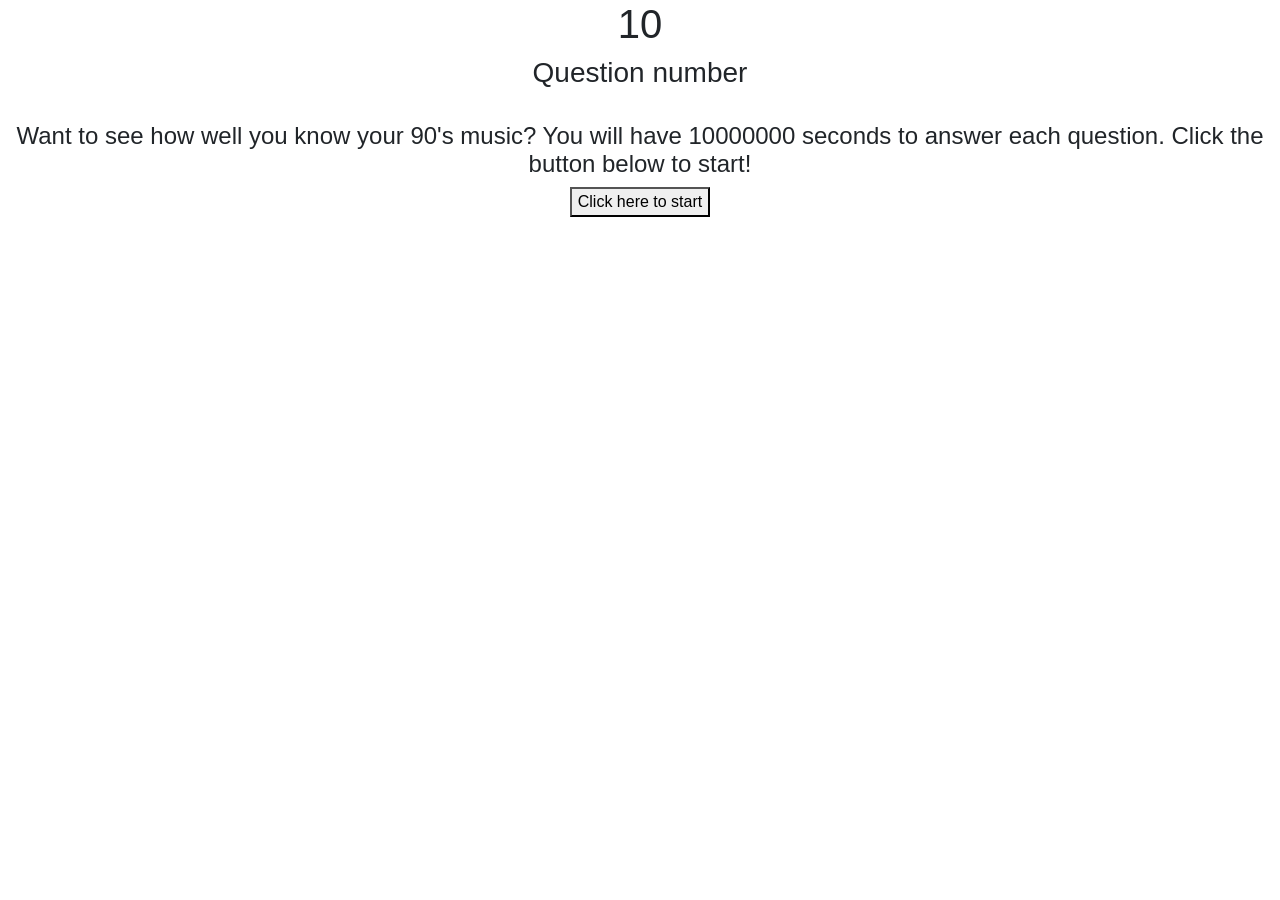
==== index.html @ b3cd61df "Basic html layout.  Beginning dynamic html for instructions and game start. Roughed in the function " ====
<!DOCTYPE html>
<html lang="en">
<head>
    <meta charset="UTF-8">
    <meta name="viewport" content="width=device-width, initial-scale=1.0">
    <title>Trivia</title>

    <link rel="stylesheet" type="text/css" href="assets/css/reset.css">
    <link rel="stylesheet" href="https://stackpath.bootstrapcdn.com/bootstrap/4.4.1/css/bootstrap.min.css"
        integrity="sha384-Vkoo8x4CGsO3+Hhxv8T/Q5PaXtkKtu6ug5TOeNV6gBiFeWPGFN9MuhOf23Q9Ifjh" crossorigin="anonymous">
    <link rel="stylesheet" type="text/css" href="assets/css/style.css">
    <script src="https://cdnjs.cloudflare.com/ajax/libs/jquery/3.2.1/jquery.min.js"></script>

</head>
<body>
    <header>
        <div>
            <h1 id="gameTimer">10<br></h1>
        </div>
        <div>
            <h3 id="gamePrompts">Question number</h3><br>
            <h4 id="instructions"></h4>
        </div>
    </header>

    <div id="startDiv" class="text-center"></div>
    <div id="questionDiv" class="text-center"></div>

    <div id="answerDiv">
       
    </div>
    



    <script src="assets/javascript/app.js"></script>
</body>
</html>
---- assets/css/style.css ----
header {
    text-align: center;
    border-width: 2px;
    border-color: blue;
}
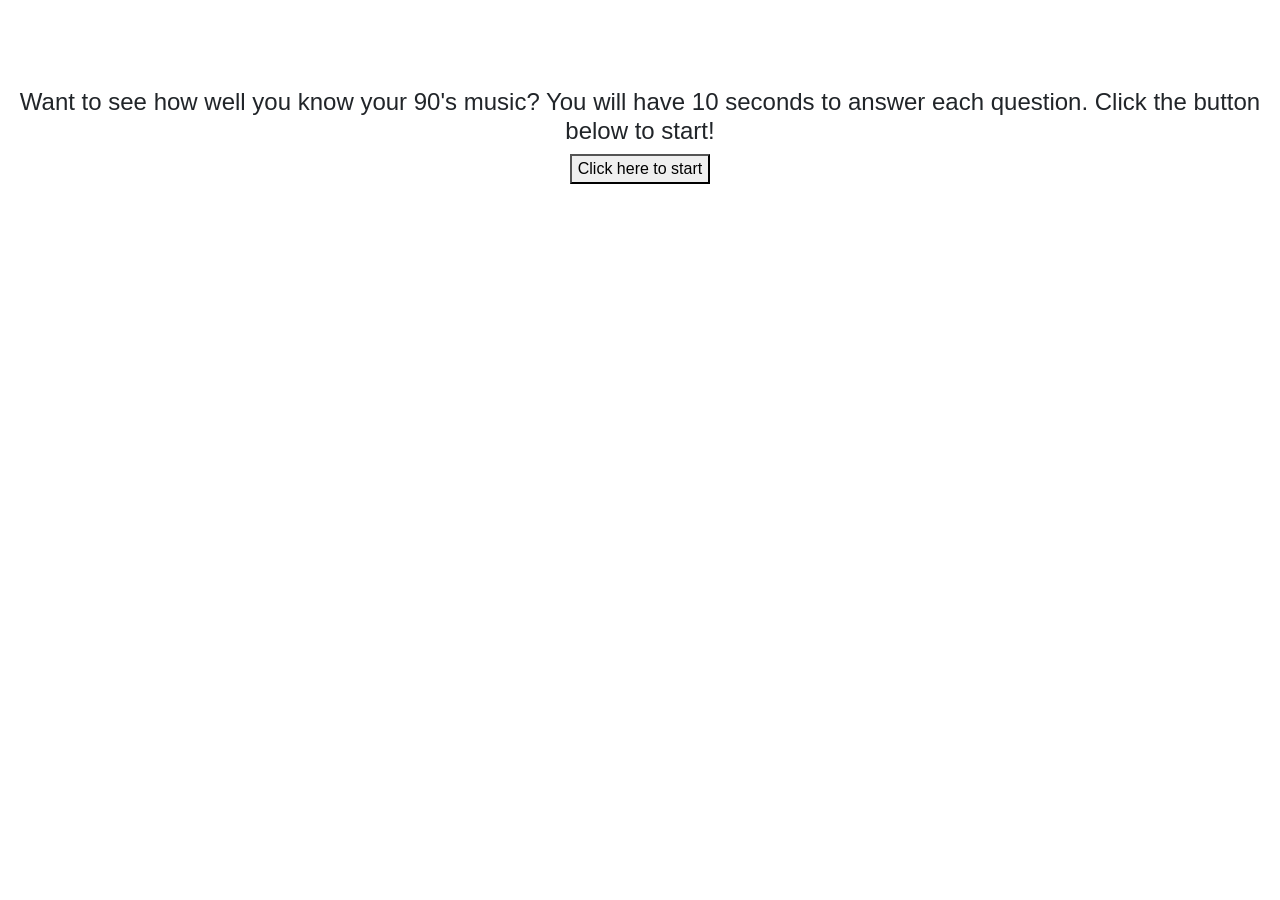
==== commit 416c8b38: "Tried to solve an entanglement between the answers of different questions.  Progress, but incomplete" ====
--- a/index.html
+++ b/index.html
@@ -15,10 +15,11 @@
 <body>
     <header>
         <div>
-            <h1 id="gameTimer">10<br></h1>
+            <h1 id="gameTimerText"></h1>
+            <h1 id="gameTimer"><br></h1>
         </div>
         <div>
-            <h3 id="gamePrompts">Question number</h3><br>
+            <h3 id="gamePrompts"></h3><br>
             <h4 id="instructions"></h4>
         </div>
     </header>
@@ -33,6 +34,6 @@
 
 
 
-    <script src="assets/javascript/app.js"></script>
+    <script src="assets/javascript/app1.js"></script>
 </body>
 </html>
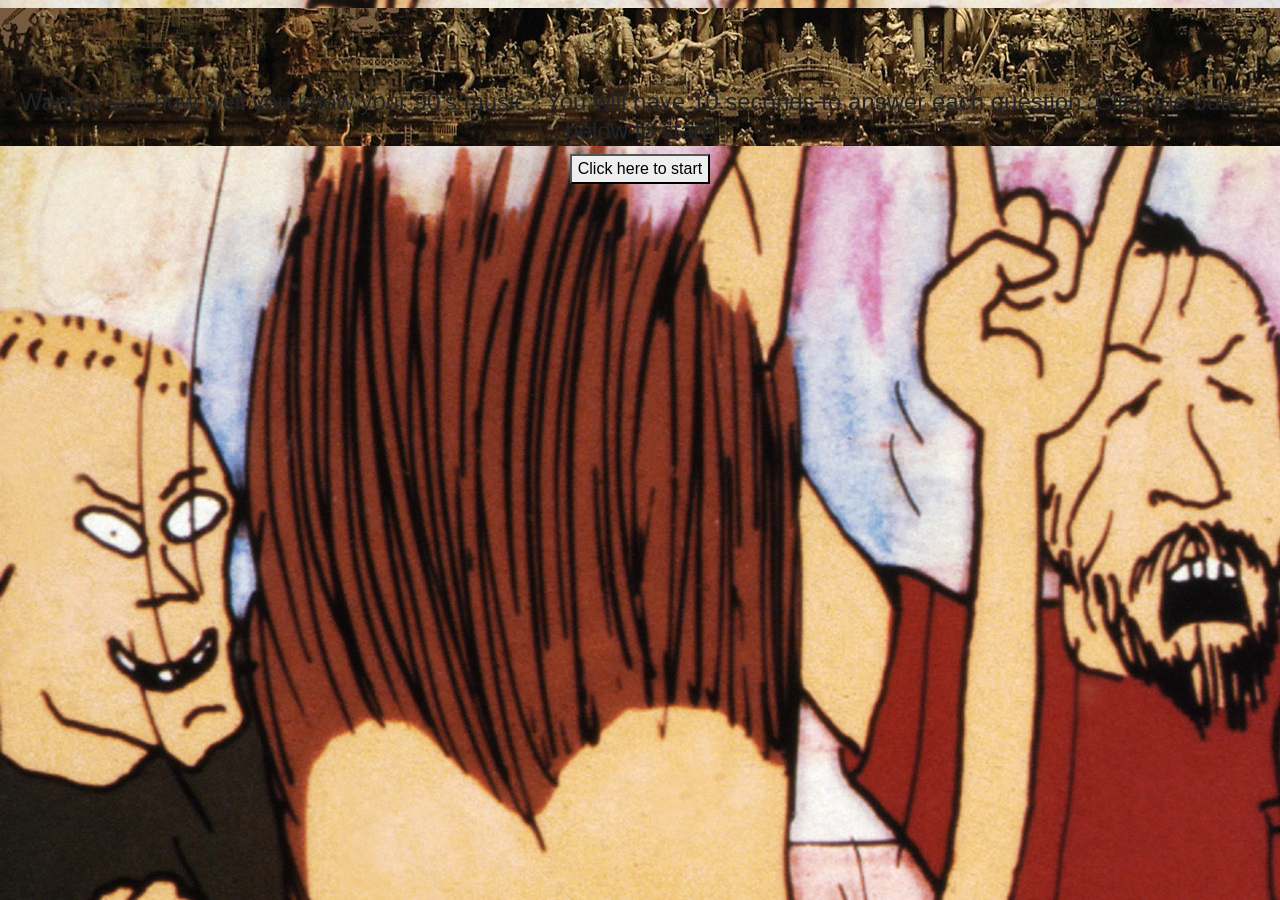
==== commit 399a03ff: "Added images and began styling." ====
--- a/index.html
+++ b/index.html
@@ -12,7 +12,7 @@
     <script src="https://cdnjs.cloudflare.com/ajax/libs/jquery/3.2.1/jquery.min.js"></script>
 
 </head>
-<body>
+<body id="bGPics">
     <header>
         <div>
             <h1 id="gameTimerText"></h1>
--- a/assets/css/style.css
+++ b/assets/css/style.css
@@ -2,4 +2,12 @@
     text-align: center;
     border-width: 2px;
     border-color: blue;
+    background-image: url("../images/HeaderBG.jpg");
+
+}
+
+#bGPics {
+    background-image: url(../images/beavis-and-butthead-nin.jpg);
+    background-repeat: repeat;
+
 }
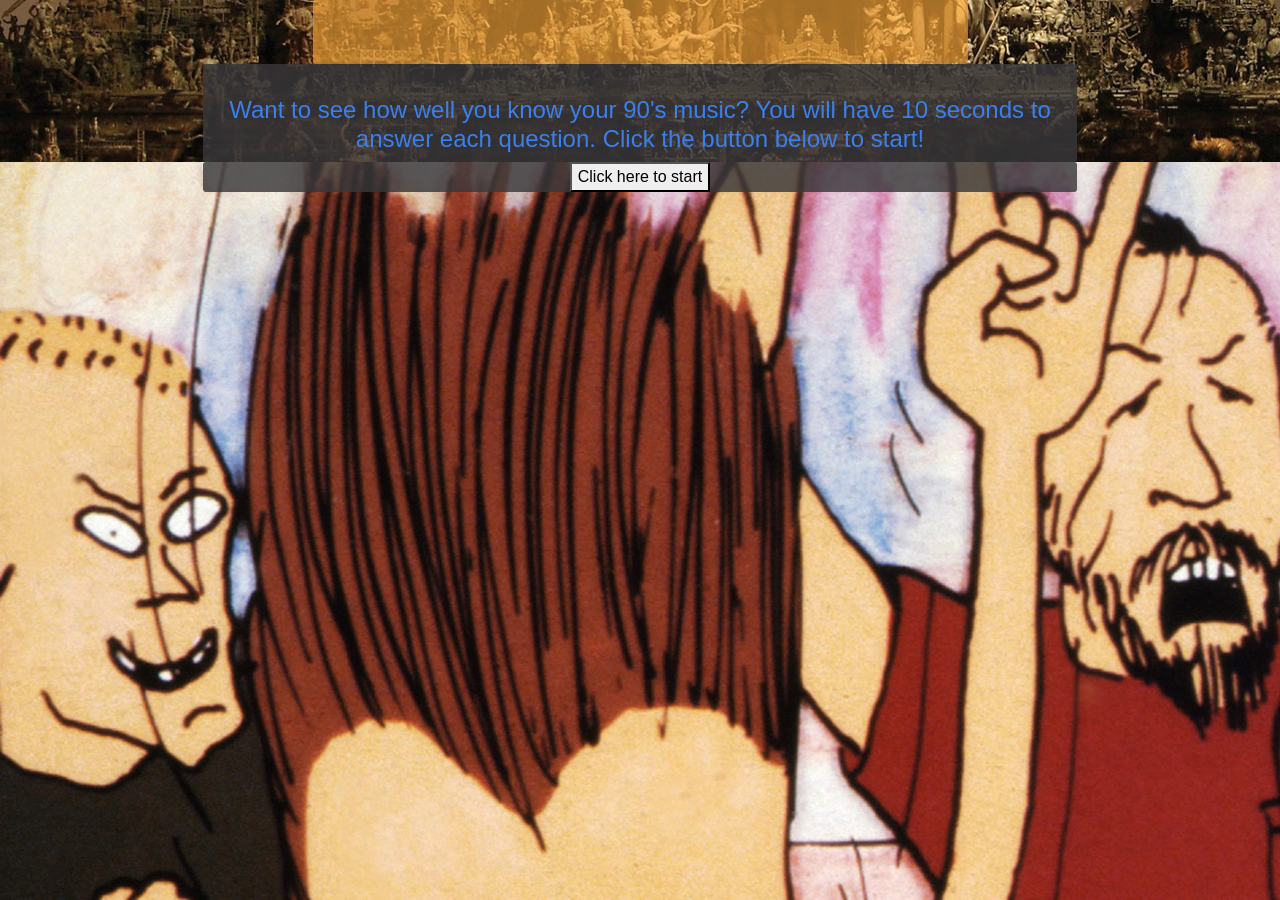
==== commit c6fec9bd: "Added new images. Lots of styling.  Function and timing tuning." ====
--- a/index.html
+++ b/index.html
@@ -12,24 +12,35 @@
     <script src="https://cdnjs.cloudflare.com/ajax/libs/jquery/3.2.1/jquery.min.js"></script>
 
 </head>
-<body id="bGPics">
+<body id="bgPics">
     <header>
-        <div>
-            <h1 id="gameTimerText"></h1>
-            <h1 id="gameTimer"><br></h1>
-        </div>
-        <div>
-            <h3 id="gamePrompts"></h3><br>
-            <h4 id="instructions"></h4>
-        </div>
+       <div class="row">
+            <div id="timerField" class="col-6 offset-3">
+                <h1 id="gameTimerText"></h1>
+                <h1 id="gameTimer"><br></h1>
+            </div>
+       </div>
+       <div class="row">
+            <div id="promptField" class="col-8 offset-2">
+                <h3 id="gamePrompts"></h3><br>
+                <h4 id="instructions"></h4>
+            </div>
+       </div>
     </header>
 
-    <div id="startDiv" class="text-center"></div>
-    <div id="questionDiv" class="text-center"></div>
+    <div class="row">
+        <div id="controlField" class="col-8 offset-2" >
+            <div id="startDiv" class="text-center"></div>
+            <div id="questionDiv" class="text-center"></div>
+            <div id="answerDiv"></div>  
+        </div>
+    </div>
 
-    <div id="answerDiv">
+   <div class="row">
+        <div id="flavorPics" class="col-6 offset-3">
        
-    </div>
+        </div>
+   </div>
     
 
 
--- a/assets/css/style.css
+++ b/assets/css/style.css
@@ -6,8 +6,43 @@
 
 }
 
-#bGPics {
+#bgPics {
     background-image: url(../images/beavis-and-butthead-nin.jpg);
     background-repeat: repeat;
+}
 
+#flavorPics {
+    background-image: cover;
+
+}
+
+#timerField {
+    justify-content: center;
+    border-width: 10px;
+    border-color: rgb(150, 60, 235);
+    border-radius: 3px;
+    background-color: rgba(247, 165, 57, 0.644);
+}
+
+#promptField {
+    justify-content: center;
+    border-width: 3px;
+    border-radius: 3px;
+    border-color: rgb(60, 127, 235);
+    background-color: rgba(57, 56, 58, 0.815);
+    color: rgb(60, 127, 235);
+    margin: auto, 10px; 
+}
+
+#controlField {
+    justify-content: center;
+    border-width: 3px;
+    border-radius: 3px;
+    border-color: rgb(60, 127, 235);
+    background-color: rgba(57, 56, 58, 0.815);
+    color: rgb(60, 127, 235);
+    margin: auto, 10px;
+}
+#flavorPics {
+    background-size: contain;
 }
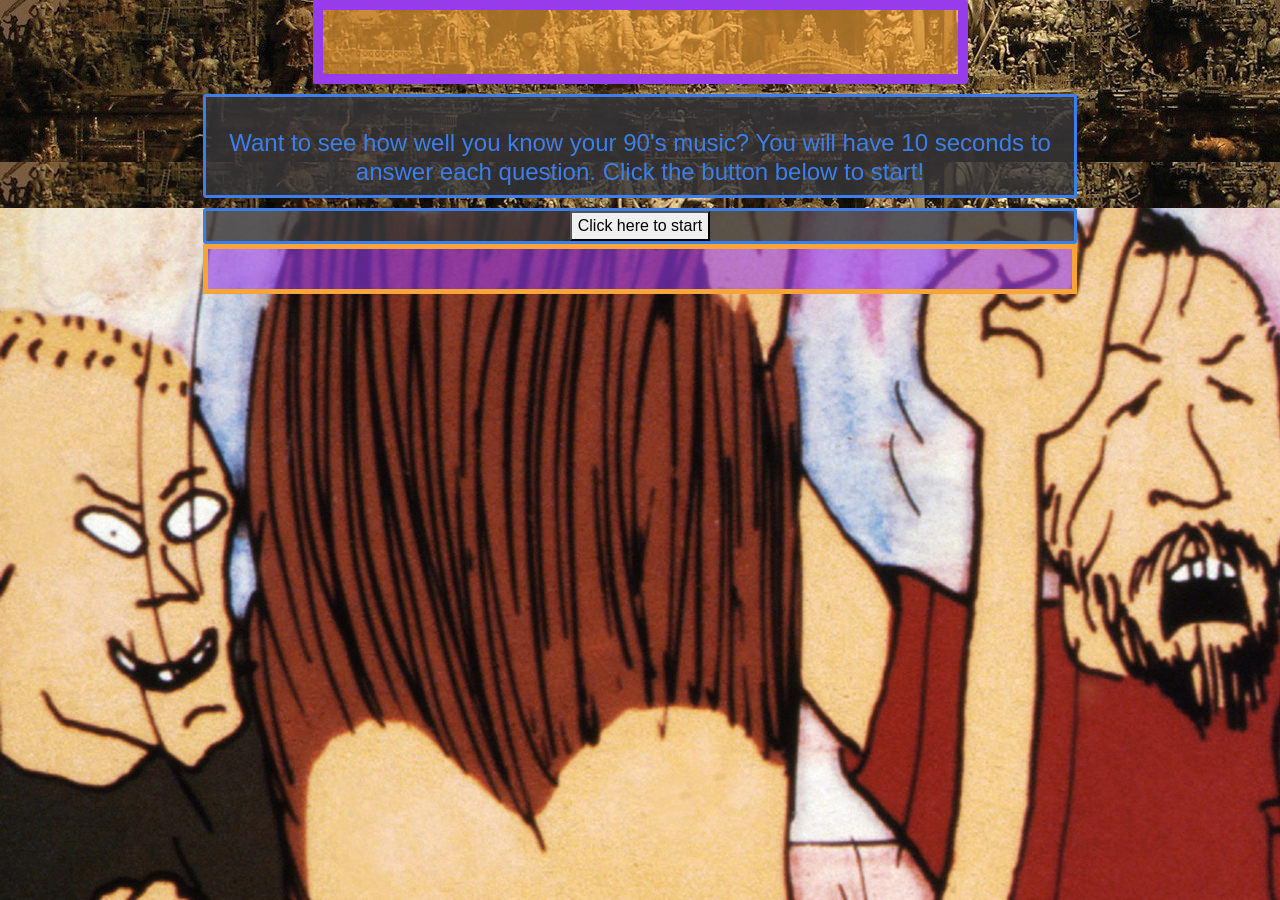
==== commit caeff1ba: "Styling clean up and fixed bugs: images appearing out of place, correct score now displayed when the" ====
--- a/index.html
+++ b/index.html
@@ -37,7 +37,7 @@
     </div>
 
    <div class="row">
-        <div id="flavorPics" class="col-6 offset-3">
+        <div id="flavorPics" class="col-8 offset-2">
        
         </div>
    </div>
@@ -45,6 +45,6 @@
 
 
 
-    <script src="assets/javascript/app1.js"></script>
+    <script src="assets/javascript/app.js"></script>
 </body>
 </html>
--- a/assets/css/style.css
+++ b/assets/css/style.css
@@ -18,6 +18,7 @@
 
 #timerField {
     justify-content: center;
+    border-style: solid;
     border-width: 10px;
     border-color: rgb(150, 60, 235);
     border-radius: 3px;
@@ -26,16 +27,18 @@
 
 #promptField {
     justify-content: center;
+    border-style: solid;
     border-width: 3px;
     border-radius: 3px;
     border-color: rgb(60, 127, 235);
     background-color: rgba(57, 56, 58, 0.815);
     color: rgb(60, 127, 235);
-    margin: auto, 10px; 
+    margin: 10px auto; 
 }
 
 #controlField {
     justify-content: center;
+    border-style: solid;
     border-width: 3px;
     border-radius: 3px;
     border-color: rgb(60, 127, 235);
@@ -44,5 +47,11 @@
     margin: auto, 10px;
 }
 #flavorPics {
-    background-size: contain;
+    justify-items: center;
+    padding: 20px;
+    border-width: 5px;
+    border-style: solid;
+    border-color: rgb(247, 165, 57);
+    background-color: rgba(150, 60, 235, 0.6);
+    margin: auto, 10px;
 }
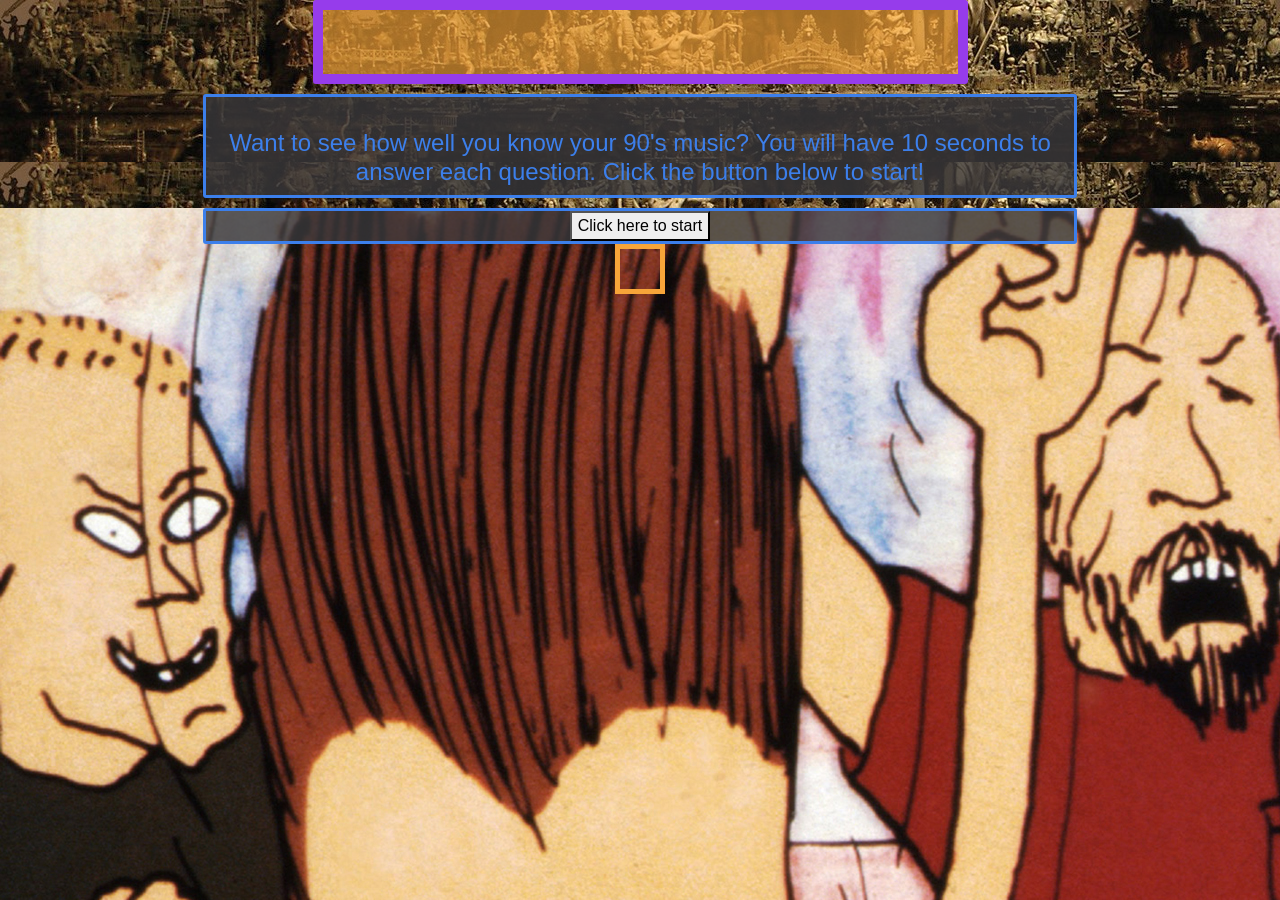
==== commit 805bfdc3: "Fixed some issues with images wandering from their intended locations.  Tuned animations. Double-che" ====
--- a/index.html
+++ b/index.html
@@ -37,7 +37,7 @@
     </div>
 
    <div class="row">
-        <div id="flavorPics" class="col-8 offset-2">
+        <div id="flavorPics" class="center-block" class="col-8 offset-2">
        
         </div>
    </div>
--- a/assets/css/style.css
+++ b/assets/css/style.css
@@ -12,8 +12,10 @@
 }
 
 #flavorPics {
-    background-image: cover;
-
+    justify-content: center;
+    padding: 25px 25px;
+    margin: auto;
+    display: block;
 }
 
 #timerField {
@@ -23,6 +25,10 @@
     border-color: rgb(150, 60, 235);
     border-radius: 3px;
     background-color: rgba(247, 165, 57, 0.644);
+    animation-name: borderShift;
+    animation-duration: 20s;
+    animation-direction: reverse;
+    animation-iteration-count: infinite;
 }
 
 #promptField {
@@ -34,6 +40,9 @@
     background-color: rgba(57, 56, 58, 0.815);
     color: rgb(60, 127, 235);
     margin: 10px auto; 
+    animation-name: borderShift;
+    animation-duration: 15s;
+    animation-iteration-count: infinite;
 }
 
 #controlField {
@@ -45,13 +54,76 @@
     background-color: rgba(57, 56, 58, 0.815);
     color: rgb(60, 127, 235);
     margin: auto, 10px;
+    animation-name: borderShift;
+    animation-duration: 5s;
+    animation-iteration-count: infinite;
+    animation-direction: reverse;
 }
+
+@keyframes borderShift {
+    0% {border-color: rgba(150, 60, 235, 0.6);}
+    6% {border-color: rgba(37, 139, 235, 0.6);}
+    12% {border-color: rgba(27, 238, 203, 0.6);}
+    18% {border-color: rgba(236, 240, 27, 0.6);}
+    25% {border-color: rgba(235, 162, 45, 0.6);}
+    31% {border-color: rgba(235, 60, 60, 0.6);}
+    37% {border-color: rgb(255, 255, 255);}
+    44% {border-color: rgb(248, 232, 9);}
+    50% {border-color: rgba(255, 0, 0, 0.6);}
+    56% {border-color: rgba(150, 60, 235, 0.6);}
+    62% {border-color: rgba(37, 139, 235, 0.6);}
+    68% {border-color: rgba(27, 238, 203, 0.6);}
+    74% {border-color: rgba(236, 240, 27, 0.6);}
+    80% {border-color: rgba(235, 162, 45, 0.6);}
+    86% {border-color: rgba(235, 60, 60, 0.6);}
+    90% {border-color: rgb(255, 255, 255);}
+    95% {border-color: rgb(248, 232, 9);}
+    100% {border-color: rgba(255, 0, 0, 0.6);}
+}
+
 #flavorPics {
     justify-items: center;
     padding: 20px;
     border-width: 5px;
     border-style: solid;
     border-color: rgb(247, 165, 57);
-    background-color: rgba(150, 60, 235, 0.6);
+    /* background-color: rgba(150, 60, 235, 0.6); */
     margin: auto, 10px;
-}+    animation: colorShift 1s infinite;
+}
+
+@keyframes colorShift {
+    0% {
+        background-color: rgba(150, 60, 235, 0.6);
+        border-color: rgb(247, 165, 57);
+    }
+    6% {background-color: rgba(37, 139, 235, 0.6);}
+    12% {background-color: rgba(27, 238, 203, 0.6);}
+    18% {background-color: rgba(236, 240, 27, 0.6);}
+    25% {
+        background-color: rgba(235, 162, 45, 0.6);
+        border-color: rgb(255, 255, 255);
+    }
+    31% {background-color: rgba(235, 60, 60, 0.6);}
+    37% {background-color: rgb(255, 255, 255);}
+    44% {background-color: rgb(248, 232, 9);}
+    50% {
+        background-color: rgba(255, 0, 0, 0.6);
+        border-color: rgb(0, 0, 0);
+    }
+    56% {background-color: rgba(150, 60, 235, 0.6);}
+    62% {background-color: rgba(37, 139, 235, 0.6);}
+    68% {background-color: rgba(27, 238, 203, 0.6);}
+    74% {
+        background-color: rgba(236, 240, 27, 0.6);
+        border-color: rgb(255, 255, 255);
+    }
+    80% {background-color: rgba(235, 162, 45, 0.6);}
+    86% {background-color: rgba(235, 60, 60, 0.6);}
+    90% {background-color: rgb(255, 255, 255);}
+    95% {background-color: rgb(248, 232, 9);}
+    100% {
+        background-color: rgba(255, 0, 0, 0.6);
+        border-color: rgb(247, 165, 57);
+    }
+}
